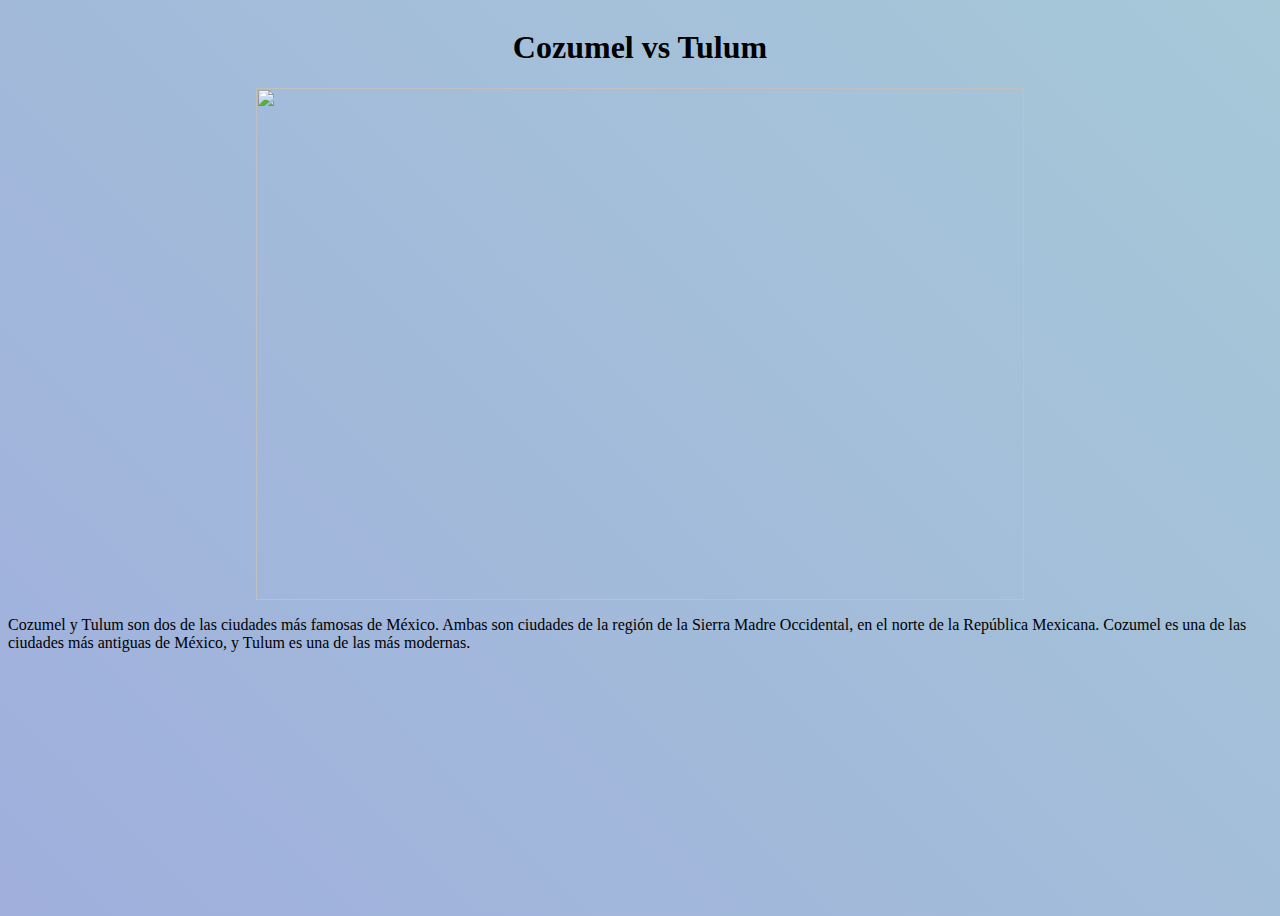
==== portada.html @ 1b9e3268 "actualizacion de segunda pagina" ====
<!DOCTYPE html>
<html lang="en">
<head>
    <meta charset="UTF-8">
    <meta name="viewport" content="width=device-width, initial-scale=1.0">
    <title>Bienvenido a tu lugar de Destino</title>
    <link rel="stylesheet" href="portada.css">
</head>
<body>

    <div class="contenedor">
        <h1>Cozumel vs Tulum</h1>
        
    </div>
    
    <div class="imagen">
        <img src="file:///C|/Users/Ing.Guzmán/Desktop/Pruebagit_proyecto/Programa/portada/cozumel-vs-tulum-768x512.jpg" width="768" height="512" />
    </div>

    <div class="texto">
        <p>
            Cozumel y Tulum son dos de las ciudades más famosas de México. Ambas son ciudades de la región de la Sierra Madre Occidental, en el norte de la República Mexicana. Cozumel es una de las ciudades más antiguas de México, y Tulum es una de las más modernas.
        </p>
    </div>

    
    
</body>
</html>
---- portada.css ----
.imagen{
    display:flex;
    justify-content: center;
    align-items: center;
}

.contenedor{
    display:flex;
    justify-content: center;
    align-items: center;
}


body {
    height: 100vh;
    background: linear-gradient(45deg, #9890e3 0%, #b1f4cf 100%);
    background-size: 400% 400%;
    animation: gradient 12s ease-in infinite;
}

@keyframes gradient{
    0%{background-position:0% 50%}
    50%{background-position:100% 50%}
    100%{background-position:0% 50%}

}
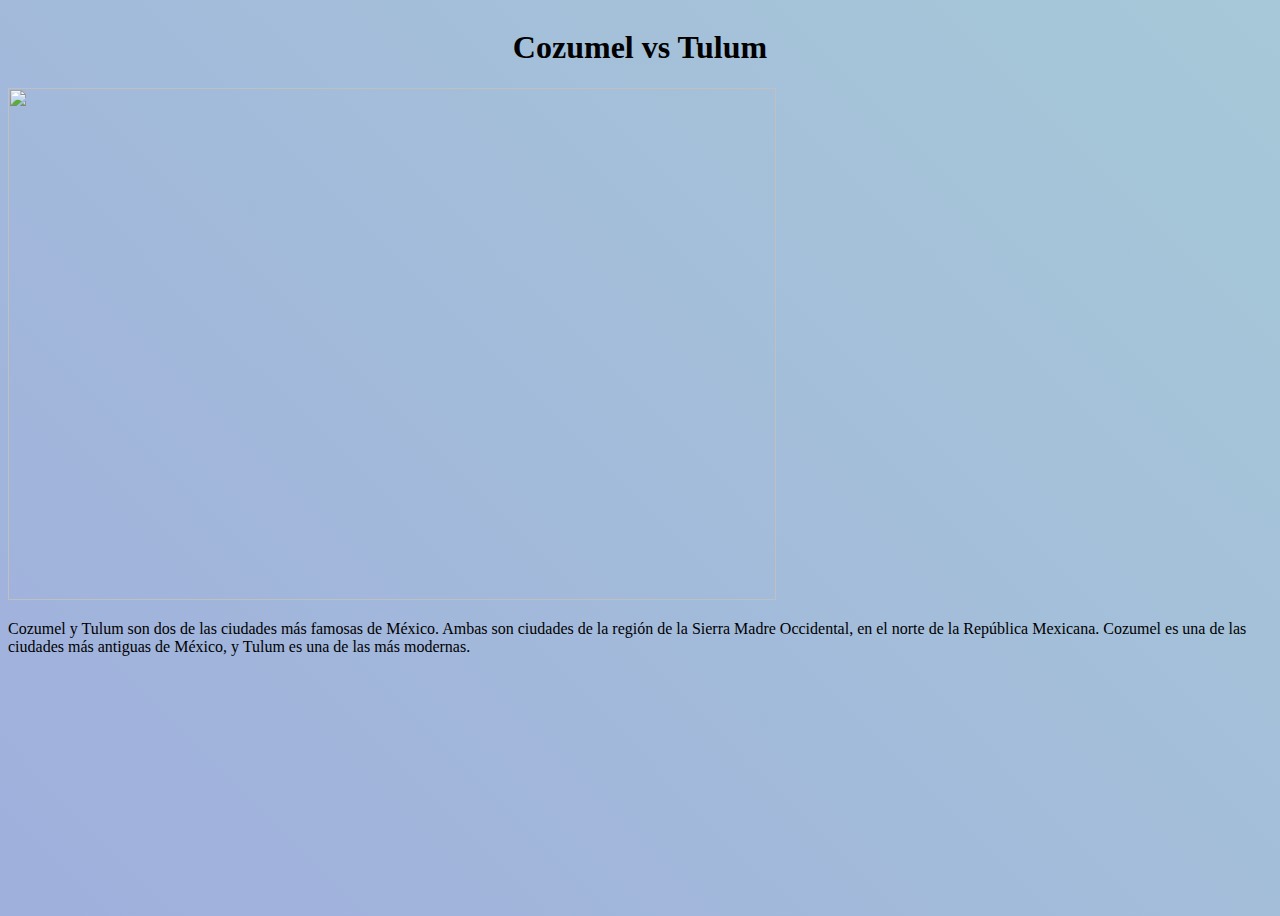
==== commit 31ae0b3d: "act" ====
--- a/portada.html
+++ b/portada.html
@@ -13,10 +13,11 @@
         
     </div>
     
-    <div class="imagen">
-        <img src="file:///C|/Users/Ing.Guzmán/Desktop/Pruebagit_proyecto/Programa/portada/cozumel-vs-tulum-768x512.jpg" width="768" height="512" />
+    <div class="../Programa/index - copia.html">
+	<a href="URL_de_tu_pagina_destino">
+        <img src="../Programa/portada/cozumel-vs-tulum-768x512.jpg" width="768" height="512" />
+		</a>
     </div>
-
     <div class="texto">
         <p>
             Cozumel y Tulum son dos de las ciudades más famosas de México. Ambas son ciudades de la región de la Sierra Madre Occidental, en el norte de la República Mexicana. Cozumel es una de las ciudades más antiguas de México, y Tulum es una de las más modernas.
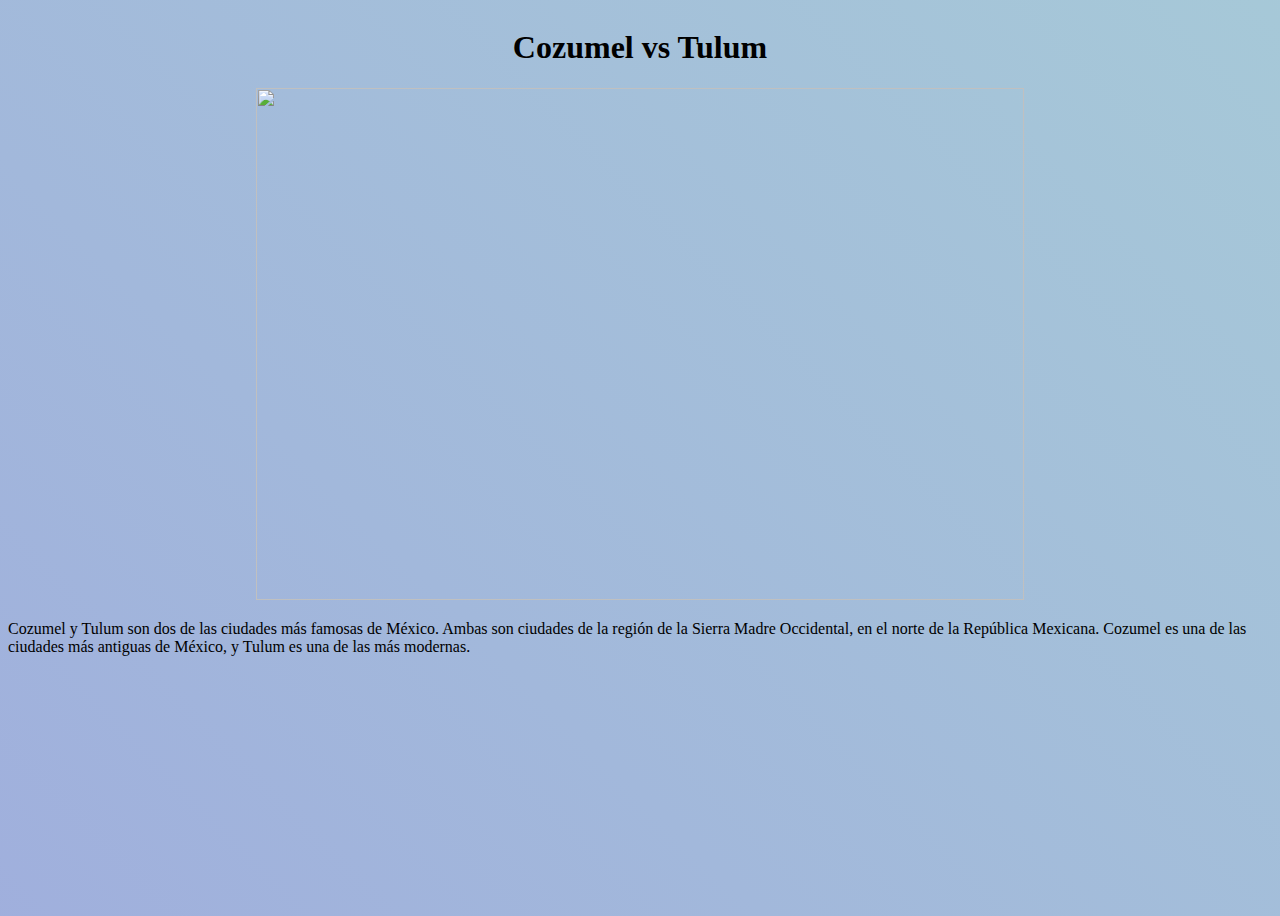
==== commit 6206aaea: "act" ====
--- a/portada.html
+++ b/portada.html
@@ -13,8 +13,8 @@
         
     </div>
     
-    <div class="../Programa/index - copia.html">
-	<a href="URL_de_tu_pagina_destino">
+    <div class="imagen">
+	<a href="../Programa/index - copia.html">
         <img src="../Programa/portada/cozumel-vs-tulum-768x512.jpg" width="768" height="512" />
 		</a>
     </div>
